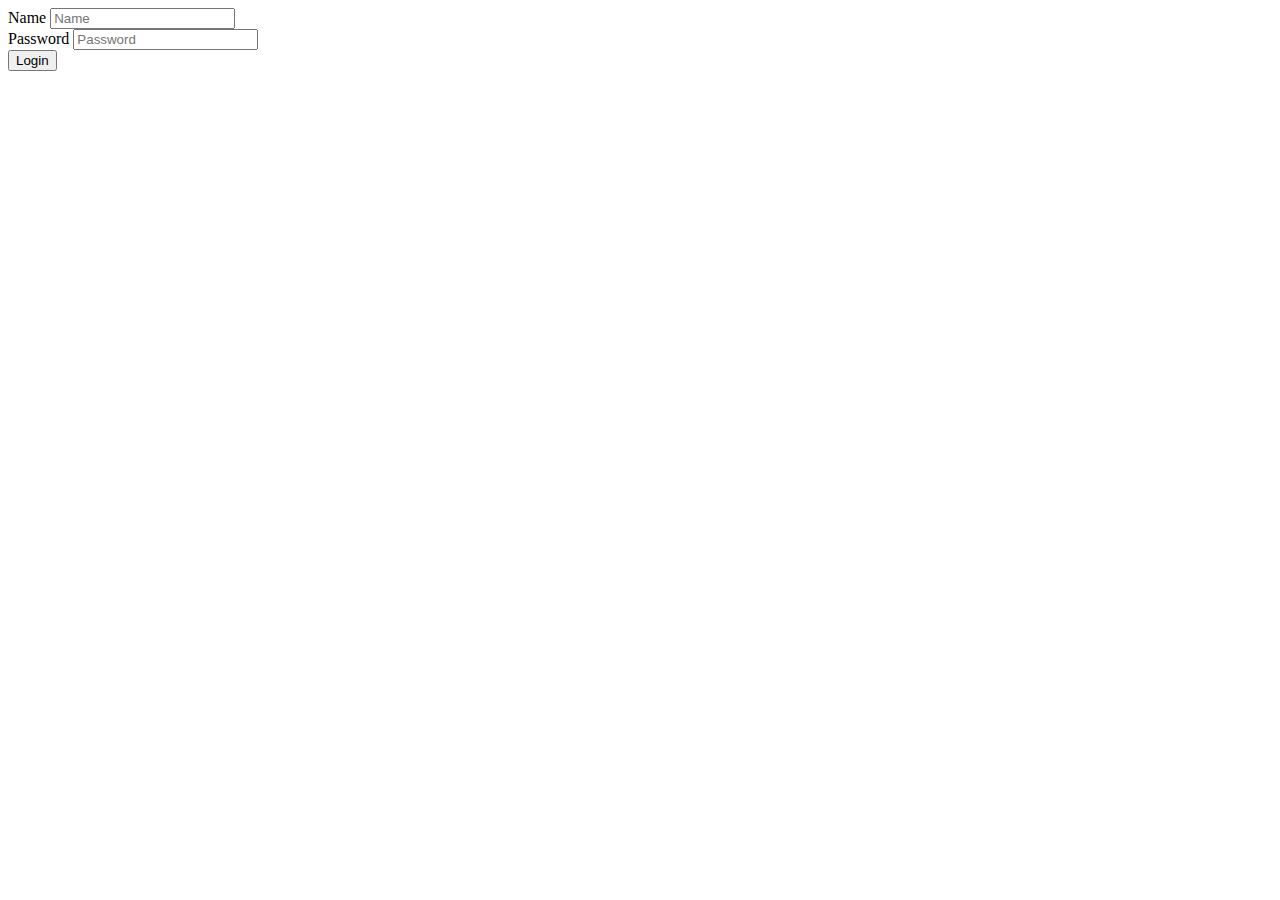
==== app/templates/login.html @ 9dc23f2c "html template rendering" ====
<!DOCTYPE html>
<html lang="en">
  <head>
    <meta charset="UTF-8" />
    <meta name="viewport" content="width=device-width, initial-scale=1.0" />

    <!-- bootstrap styling  -->
    <link
      href="https://cdn.jsdelivr.net/npm/bootstrap@5.0.2/dist/css/bootstrap.min.css"
      rel="stylesheet"
      integrity="sha384-EVSTQN3/azprG1Anm3QDgpJLIm9Nao0Yz1ztcQTwFspd3yD65VohhpuuCOmLASjC"
      crossorigin="anonymous"
    />
    <title>Document</title>
  </head>
  <body>
    <form class="mx-5 mt-5" action="/login/" method="post">
      <div class="mb-3">
        <label for="name" class="form-label">Name</label>
        <input
          class="form-control"
          name="name"
          id="name"
          type="text"
          placeholder="Name"
        />
      </div>
      <div class="mb-3">
        <label for="password" class="form-label">Password</label>
        <input
          class="form-control"
          name="password"
          id="password"
          type="password"
          placeholder="Password"
        />
      </div>

      <button class="btn btn-primary" type="submit">Login</button>
    </form>

    <!-- bootstrap script  -->
    <script
      src="https://cdn.jsdelivr.net/npm/@popperjs/core@2.9.2/dist/umd/popper.min.js"
      integrity="sha384-IQsoLXl5PILFhosVNubq5LC7Qb9DXgDA9i+tQ8Zj3iwWAwPtgFTxbJ8NT4GN1R8p"
      crossorigin="anonymous"
    ></script>
    <script
      src="https://cdn.jsdelivr.net/npm/bootstrap@5.0.2/dist/js/bootstrap.min.js"
      integrity="sha384-cVKIPhGWiC2Al4u+LWgxfKTRIcfu0JTxR+EQDz/bgldoEyl4H0zUF0QKbrJ0EcQF"
      crossorigin="anonymous"
    ></script>
  </body>
</html>
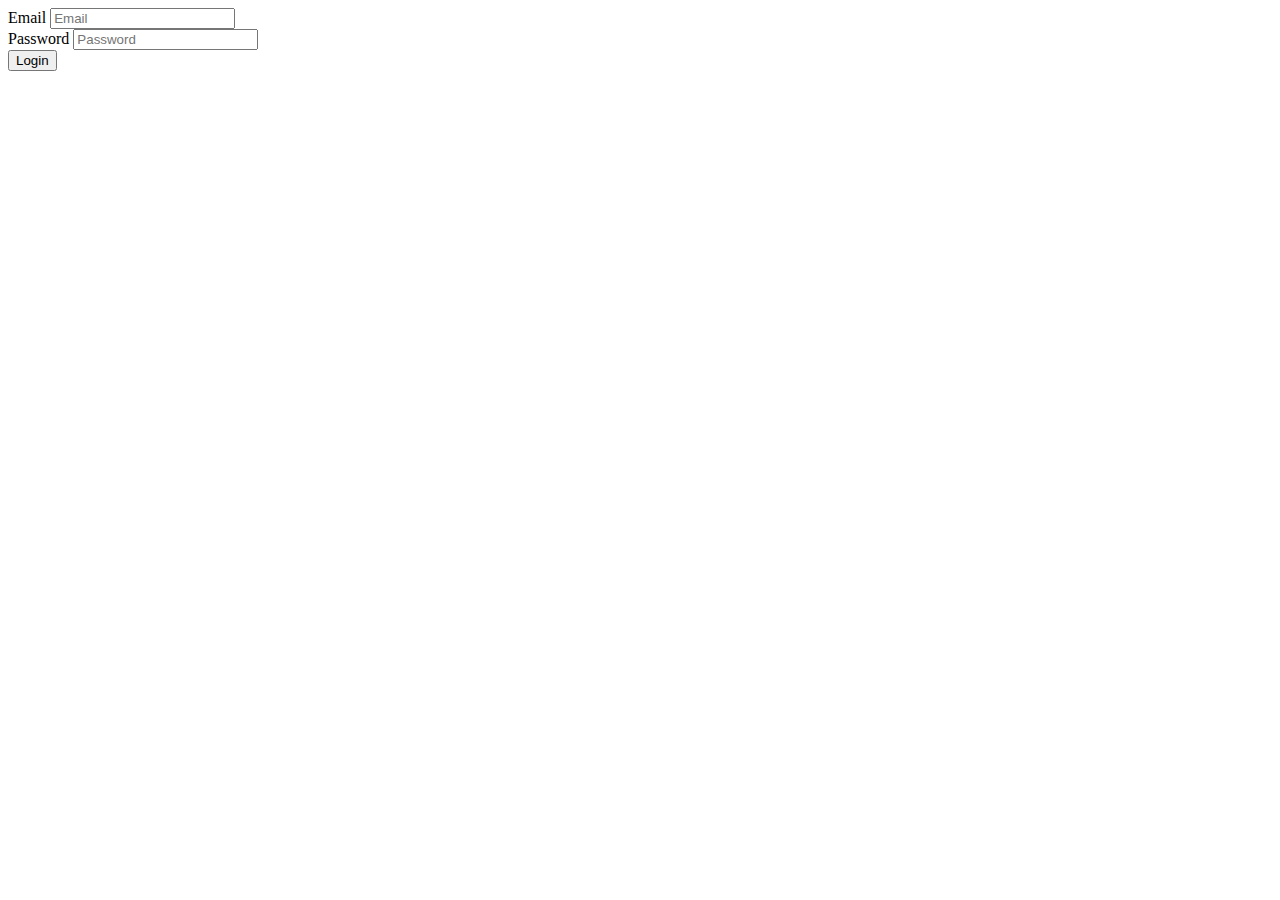
==== commit 00b1f297: "CRUD Done" ====
--- a/app/templates/login.html
+++ b/app/templates/login.html
@@ -3,6 +3,11 @@
   <head>
     <meta charset="UTF-8" />
     <meta name="viewport" content="width=device-width, initial-scale=1.0" />
+
+    <link
+      rel="stylesheet"
+      href="{{ url_for('static', filename='resources/css/style.css') }}"
+    />
 
     <!-- bootstrap styling  -->
     <link
@@ -14,15 +19,15 @@
     <title>Document</title>
   </head>
   <body>
-    <form class="mx-5 mt-5" action="/login/" method="post">
+    <form class="form" action="/auth/login" method="post">
       <div class="mb-3">
-        <label for="name" class="form-label">Name</label>
+        <label for="name" class="form-label">Email</label>
         <input
           class="form-control"
-          name="name"
-          id="name"
-          type="text"
-          placeholder="Name"
+          name="email"
+          id="email"
+          type="email"
+          placeholder="Email"
         />
       </div>
       <div class="mb-3">
